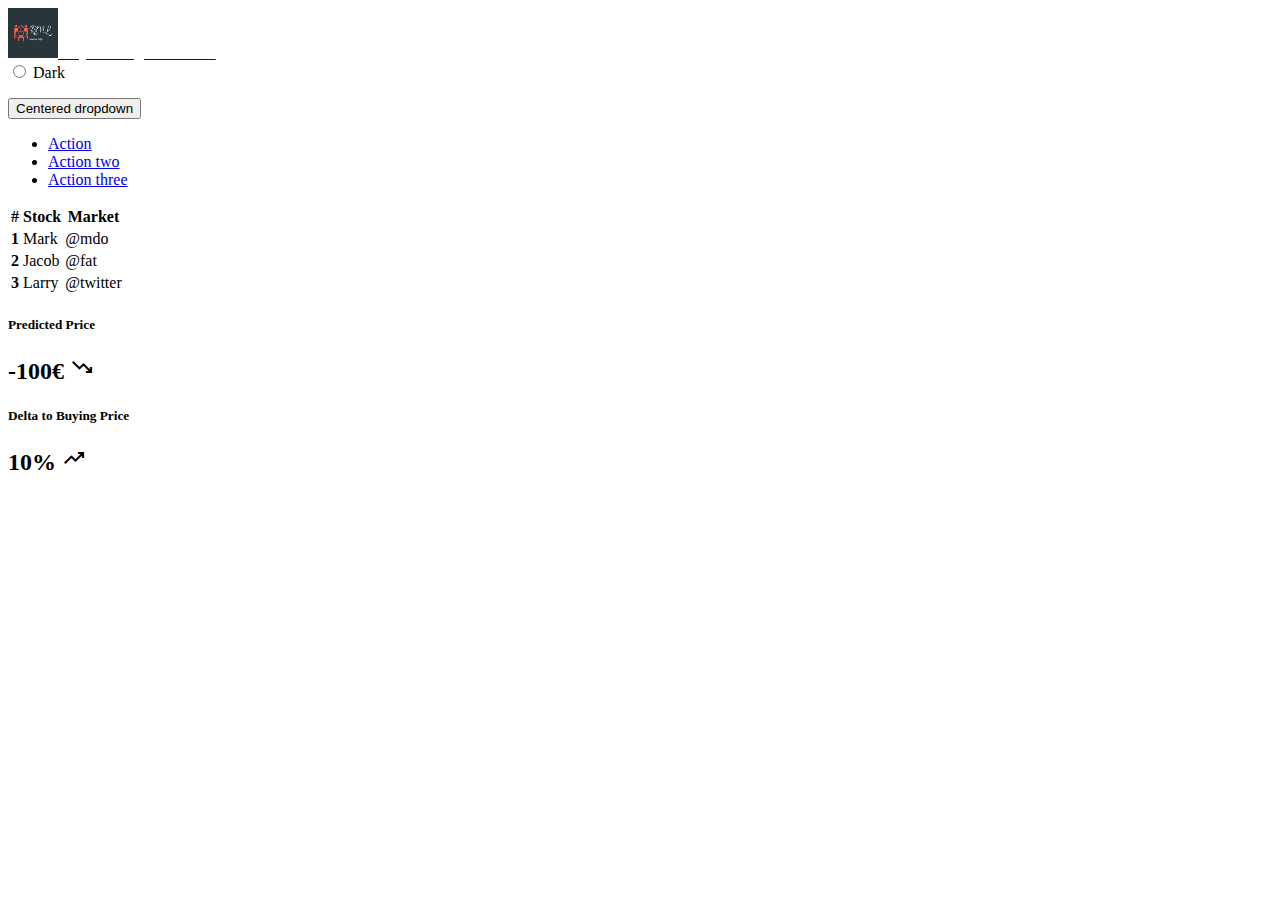
==== temp/dashboard.html @ 120cfb73 "HTML version of the data collector" ====
<html>
<!-- CSS only -->
<link href="https://cdn.jsdelivr.net/npm/bootstrap@5.2.1/dist/css/bootstrap.min.css" rel="stylesheet" integrity="sha384-iYQeCzEYFbKjA/T2uDLTpkwGzCiq6soy8tYaI1GyVh/UjpbCx/TYkiZhlZB6+fzT" crossorigin="anonymous">
<link rel="stylesheet" href="https://fonts.googleapis.com/css2?family=Material+Symbols+Outlined:opsz,wght,FILL,GRAD@20..48,100..700,0..1,-50..200" />
<link rel="stylesheet" href="dashboard.css">

<!-- JavaScript Bundle with Popper -->
<script src="https://cdn.jsdelivr.net/npm/bootstrap@5.2.1/dist/js/bootstrap.bundle.min.js" integrity="sha384-u1OknCvxWvY5kfmNBILK2hRnQC3Pr17a+RTT6rIHI7NnikvbZlHgTPOOmMi466C8" crossorigin="anonymous"></script>
<script src="https://ajax.googleapis.com/ajax/libs/jquery/3.6.0/jquery.min.js"></script>
<script type="text/javascript" src="dashboard.js"></script>

<head>
    <!-- DUMMY : REMOVE THIS-->
    <script type="text/javascript">
        window.onload = function () {
          var chart = new CanvasJS.Chart("chartContainer",
          {
      
            title:{
            text: "Stock Price"
            },
             data: [
            {
              type: "line",
      
              dataPoints: [
              { x: new Date(2012, 00, 1), y: 450 },
              { x: new Date(2012, 01, 1), y: 414 },
              { x: new Date(2012, 02, 1), y: 520 },
              { x: new Date(2012, 03, 1), y: 460 },
              { x: new Date(2012, 04, 1), y: 450 },
              { x: new Date(2012, 05, 1), y: 500 },
              { x: new Date(2012, 06, 1), y: 480 },
              { x: new Date(2012, 07, 1), y: 480 },
              { x: new Date(2012, 08, 1), y: 410 },
              { x: new Date(2012, 09, 1), y: 500 },
              { x: new Date(2012, 10, 1), y: 480 },
              { x: new Date(2012, 11, 1), y: 510 }
              ]
            }
            ]
          });
      
          chart.render();
        }
    </script>
    <script type="text/javascript" src="https://canvasjs.com/assets/script/canvasjs.min.js"></script>
</head>
<body class="bg-light">
    <div class="container-xxl">
        <!-- Navigation Bar -->
        <nav class="navbar bg-secondary" id="navigationbar">
            <div class="container-fluid">
                <a class="navbar-brand" href="#">
                    <img src="./rml.png" alt="Logo" width="50" height="50" class="d-inline-block align-middle">
                    <span id="heading" class="fs-1 align-middle headingDark">Day Trading Dashboard</span>
                </a>                
              <form class="position-relative" role="switch">                  
                <input type="radio" class="btn-check" name="switch" id="switch" autocomplete="off">
                <label id="switchText" class="btn btn-dark" for="switch">Dark</label>
              </form>
            </div>
        </nav>

        <!-- Container for the dashboard -->
        <div class="container-fluid">
            <div class="row align-items-md-stretch">
              <div class="col col-lg-2 p-3">
                <div class="row py-3 gy-5">    
                    <div class="p-3 dropdown-center">
                        <button class="btn btn-light dropdown-toggle" type="button" data-bs-toggle="dropdown" aria-expanded="false">
                        Centered dropdown
                        </button>
                        <ul class="dropdown-menu">
                        <li><a class="dropdown-item" href="#">Action</a></li>
                        <li><a class="dropdown-item" href="#">Action two</a></li>
                        <li><a class="dropdown-item" href="#">Action three</a></li>
                        </ul>
                    </div>
                </div>
                <div class="row py-3 gy-5">
                    <table class="p-3 table table-hover table-light table-striped">
                        <thead>
                            <tr>
                              <th scope="col">#</th>
                              <th scope="col">Stock</th>
                              <th scope="col">Market</th>
                            </tr>
                          </thead>
                          <tbody>
                            <tr>
                              <th scope="row">1</th>
                              <td>Mark</td>
                              <td>@mdo</td>
                            </tr>
                            <tr>
                              <th scope="row">2</th>
                              <td>Jacob</td>
                              <td>@fat</td>
                            </tr>
                            <tr>
                              <th scope="row">3</th>
                              <td>Larry</td>
                              <td>@twitter</td>
                            </tr>
                          </tbody>
                    </table>
                </div>
              </div>
              <div class="col-8 p-3">
                <div id="chartContainer" style="width: 95%;"> </div>
              </div>             
              <div class="col col-lg-2 p-3">
                <div class="row py-3 gy-5">
                    <div class="card text-bg-danger">
                        <div class="card-body">
                            <h5 class="card-title">Predicted Price</h5>
                            <h2 class="card-text">-100€
                                <span class="material-symbols-outlined">
                                    trending_down
                                </span>
                            </h2>
                        </div>
                    </div>
                </div>
                <div class="row py-3 gy-5">
                    <div class="card text-bg-success">
                      <div class="card-body">
                        <h5 class="card-title">Delta to Buying Price</h5>                        
                        <h2 class="card-text danger">10%
                            <span class="material-symbols-outlined">
                                trending_up
                            </span>
                        </h2>
                      </div>
                    </div>
                </div>
              </div>
            </div>
        </div>
    </div>
</body>

</html>
---- temp/dashboard.css ----
body: {
margin: 0;
padding: 10px;
}

.headingLight
{
    color: #000;
}

.headingDark {
    color: white;
}
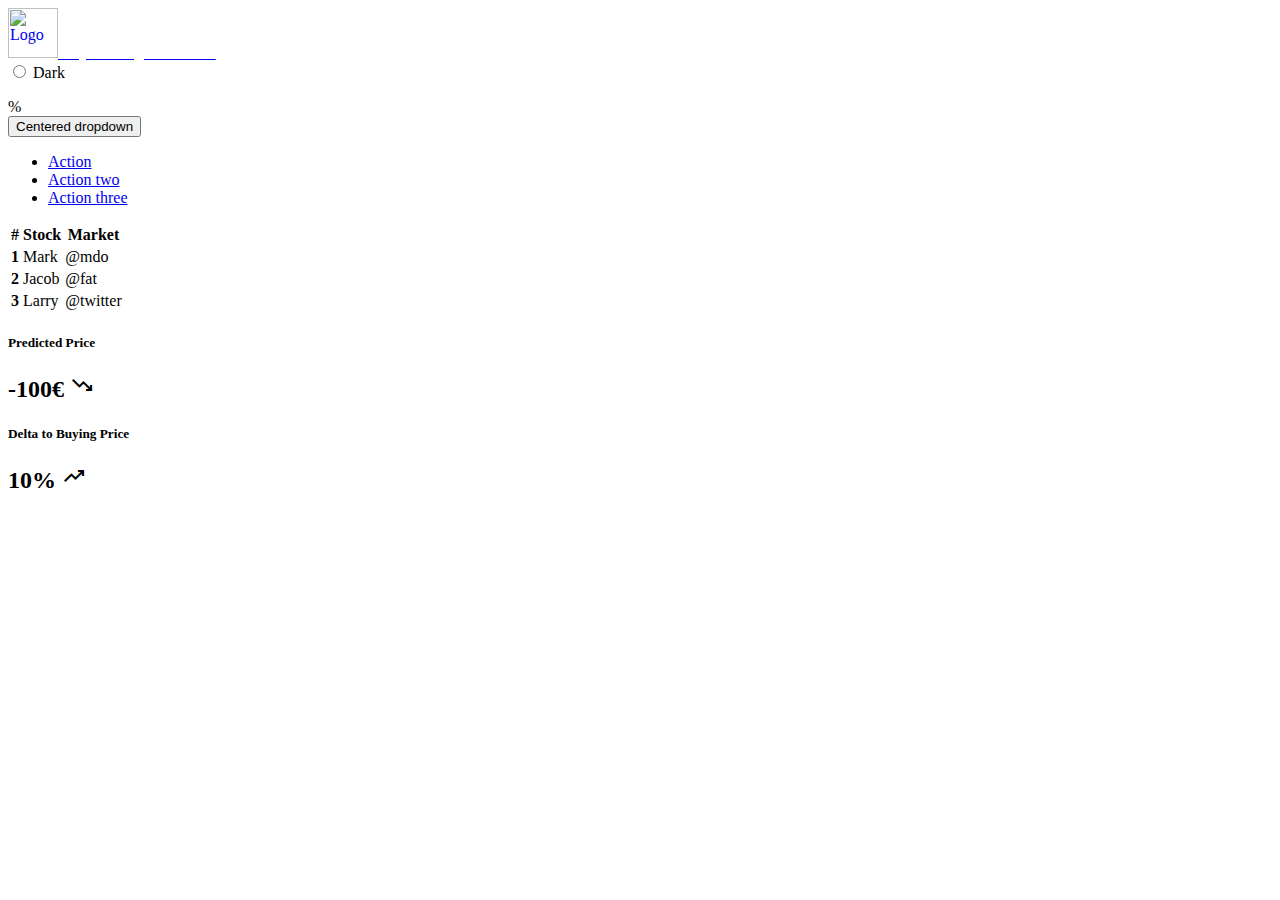
==== commit ab8ecfd7: "Delete unused files" ====
--- a/temp/dashboard.html
+++ b/temp/dashboard.html
@@ -10,41 +10,7 @@
 <script type="text/javascript" src="dashboard.js"></script>
 
 <head>
-    <!-- DUMMY : REMOVE THIS-->
-    <script type="text/javascript">
-        window.onload = function () {
-          var chart = new CanvasJS.Chart("chartContainer",
-          {
-      
-            title:{
-            text: "Stock Price"
-            },
-             data: [
-            {
-              type: "line",
-      
-              dataPoints: [
-              { x: new Date(2012, 00, 1), y: 450 },
-              { x: new Date(2012, 01, 1), y: 414 },
-              { x: new Date(2012, 02, 1), y: 520 },
-              { x: new Date(2012, 03, 1), y: 460 },
-              { x: new Date(2012, 04, 1), y: 450 },
-              { x: new Date(2012, 05, 1), y: 500 },
-              { x: new Date(2012, 06, 1), y: 480 },
-              { x: new Date(2012, 07, 1), y: 480 },
-              { x: new Date(2012, 08, 1), y: 410 },
-              { x: new Date(2012, 09, 1), y: 500 },
-              { x: new Date(2012, 10, 1), y: 480 },
-              { x: new Date(2012, 11, 1), y: 510 }
-              ]
-            }
-            ]
-          });
-      
-          chart.render();
-        }
-    </script>
-    <script type="text/javascript" src="https://canvasjs.com/assets/script/canvasjs.min.js"></script>
+    <!-- HEAD -->
 </head>
 <body class="bg-light">
     <div class="container-xxl">
@@ -61,7 +27,7 @@
               </form>
             </div>
         </nav>
-
+%
         <!-- Container for the dashboard -->
         <div class="container-fluid">
             <div class="row align-items-md-stretch">
@@ -108,7 +74,15 @@
                 </div>
               </div>
               <div class="col-8 p-3">
-                <div id="chartContainer" style="width: 95%;"> </div>
+                <div class="chart" id="myDiv" style="width: 95%;">
+                  <script>
+                      var graphs = {{plot | safe}};                    
+                      var layout = {
+                      title:'Stock Price over Time'
+                      };
+                      Plotly.newPlot('myDiv',graphs,layout);
+                  </script>
+              </div>
               </div>             
               <div class="col col-lg-2 p-3">
                 <div class="row py-3 gy-5">
